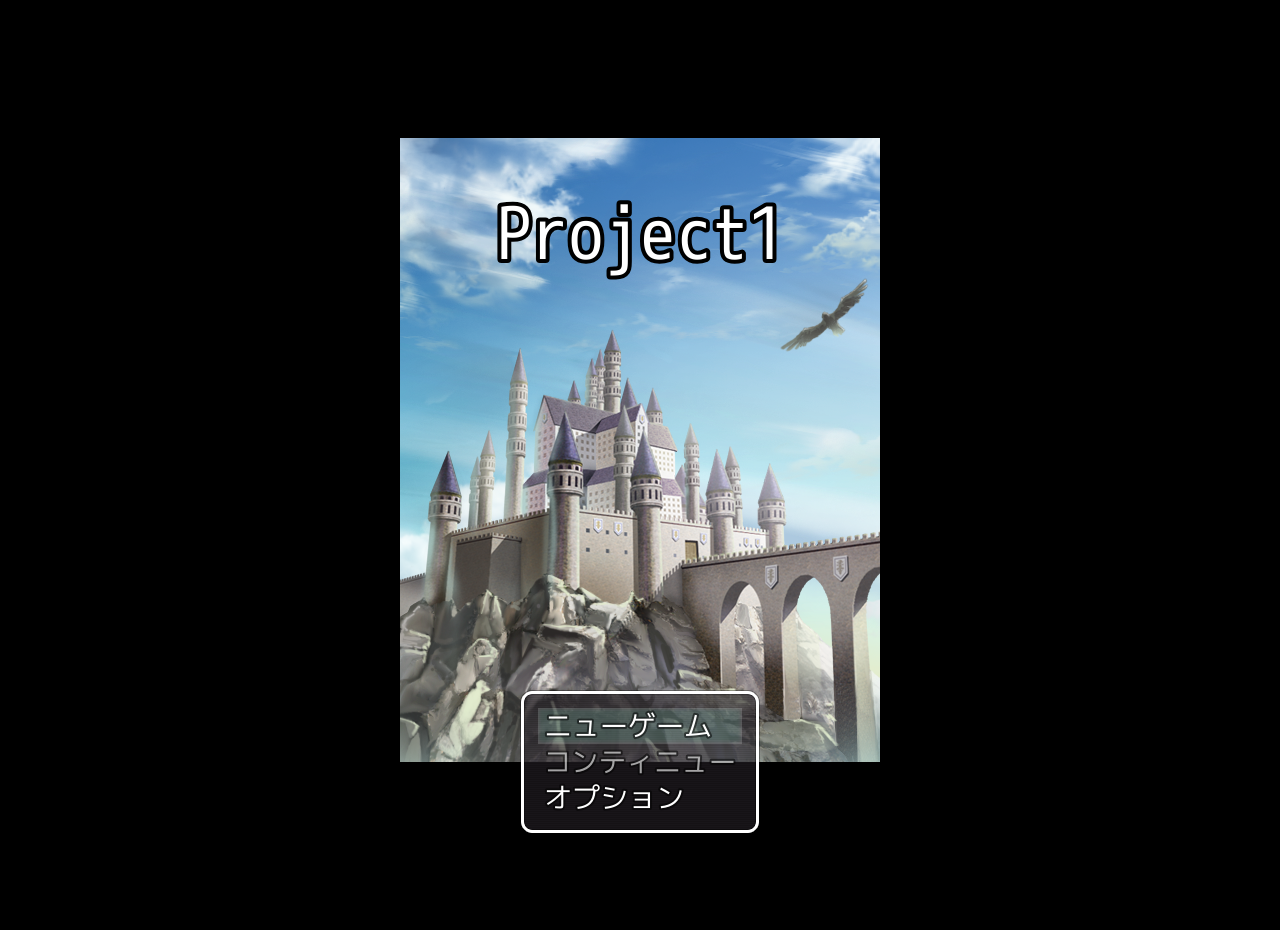
==== www/index.html @ 174c3115 "ゲームデモ版追加" ====
<!DOCTYPE html>
<html>
    <head>
        <meta charset="UTF-8">
        <meta name="apple-mobile-web-app-capable" content="yes">
        <meta name="apple-mobile-web-app-status-bar-style" content="black-translucent">
        <meta name="viewport" content="user-scalable=no">
        <link rel="icon" href="icon/icon.png" type="image/png">
        <link rel="apple-touch-icon" href="icon/icon.png">
        <link rel="stylesheet" type="text/css" href="fonts/gamefont.css">
        <title>Project1</title>
    </head>
    <body style="background-color: black">
        <script type="text/javascript" src="js/libs/pixi.js"></script>
        <script type="text/javascript" src="js/libs/pixi-tilemap.js"></script>
        <script type="text/javascript" src="js/libs/pixi-picture.js"></script>
        <script type="text/javascript" src="js/libs/fpsmeter.js"></script>
        <script type="text/javascript" src="js/libs/lz-string.js"></script>
        <script type="text/javascript" src="js/libs/iphone-inline-video.browser.js"></script>
        <script type="text/javascript" src="js/rpg_core.js"></script>
        <script type="text/javascript" src="js/rpg_managers.js"></script>
        <script type="text/javascript" src="js/rpg_objects.js"></script>
        <script type="text/javascript" src="js/rpg_scenes.js"></script>
        <script type="text/javascript" src="js/rpg_sprites.js"></script>
        <script type="text/javascript" src="js/rpg_windows.js"></script>
        <script type="text/javascript" src="js/plugins.js"></script>
        <script type="text/javascript" src="js/main.js"></script>
    </body>
</html>
---- www/fonts/gamefont.css ----
@font-face {
    font-family: GameFont;
    src: url("mplus-1m-regular.ttf");
}

.IIV::-webkit-media-controls-play-button,
video::-webkit-media-controls-start-playback-button {
    opacity: 0;
    pointer-events: none;
    width: 5px;
}
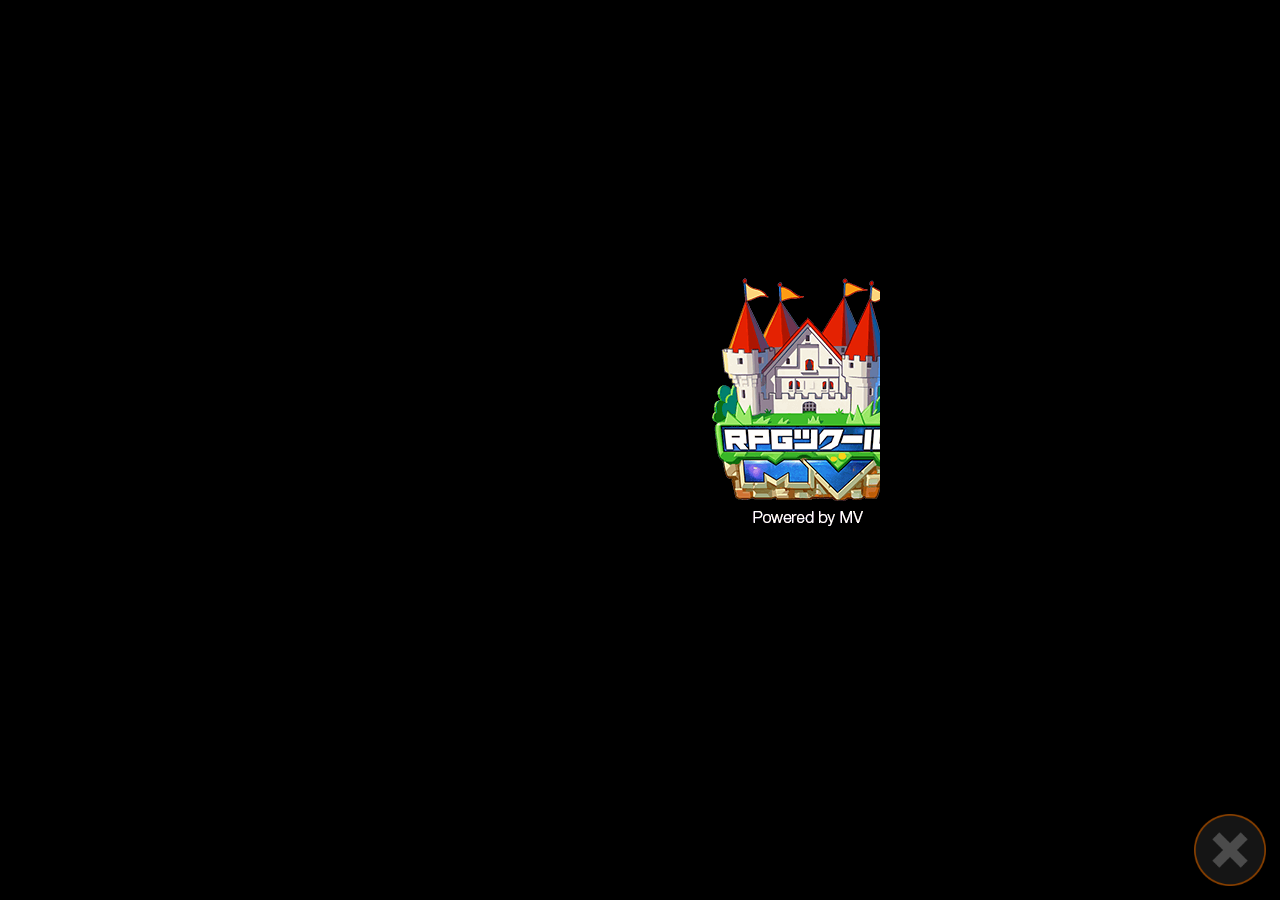
==== commit f892f2c5: "final game" ====
--- a/www/index.html
+++ b/www/index.html
@@ -8,7 +8,7 @@
         <link rel="icon" href="icon/icon.png" type="image/png">
         <link rel="apple-touch-icon" href="icon/icon.png">
         <link rel="stylesheet" type="text/css" href="fonts/gamefont.css">
-        <title>Project1</title>
+        <title>パルススマッシュ</title>
     </head>
     <body style="background-color: black">
         <script type="text/javascript" src="js/libs/pixi.js"></script>
--- a/www/fonts/gamefont.css
+++ b/www/fonts/gamefont.css
@@ -1,6 +1,6 @@
 @font-face {
     font-family: GameFont;
-    src: url("mplus-1m-regular.ttf");
+    src: url("NewGoStyle-Bold.ttf");
 }
 
 .IIV::-webkit-media-controls-play-button,
